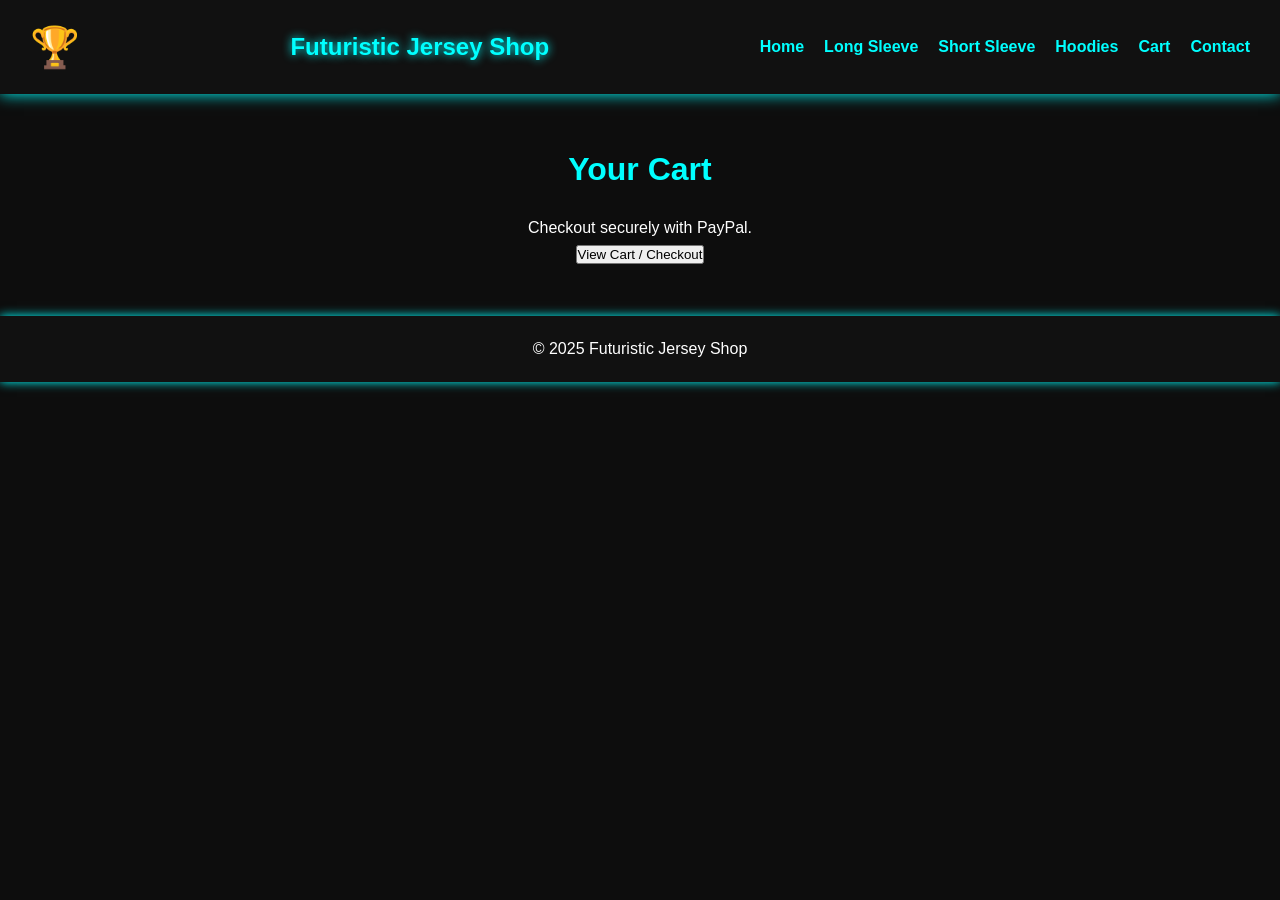
==== cart.html @ 72938648 "Create cart.html" ====
<!DOCTYPE html>
<html lang="en">
<head>
  <meta charset="UTF-8">
  <meta name="viewport" content="width=device-width, initial-scale=1.0">
  <title>Your Cart - Futuristic Jersey Shop</title>
  <link rel="stylesheet" href="style.css">
</head>
<body>
<header>
  <div class="logo">🏆</div>
  <div class="brand-name">Futuristic Jersey Shop</div>
  <nav>
    <ul>
      <li><a href="index.html">Home</a></li>
      <li><a href="long-sleeve.html">Long Sleeve</a></li>
      <li><a href="short-sleeve.html">Short Sleeve</a></li>
      <li><a href="hoodies.html">Hoodies</a></li>
      <li><a href="cart.html">Cart</a></li>
      <li><a href="contact.html">Contact</a></li>
    </ul>
  </nav>
</header>

<section class="products">
  <h2>Your Cart</h2>
  <p>Checkout securely with PayPal.</p>
  <form action="https://www.paypal.com/cgi-bin/webscr" method="post" target="_blank">
    <input type="hidden" name="cmd" value="_cart">
    <input type="hidden" name="business" value="jalhamwi0721@gmail.com">
    <input type="hidden" name="display" value="1">
    <button type="submit">View Cart / Checkout</button>
  </form>
</section>

<footer>
  <p>© 2025 Futuristic Jersey Shop</p>
</footer>
</body>
</html>
---- style.css ----
/* RESET */
* { margin: 0; padding: 0; box-sizing: border-box; }

/* BODY */
body {
  font-family: Arial, sans-serif;
  background: #0d0d0d;
  color: #fff;
  line-height: 1.6;
}

/* HEADER */
header {
  display: flex;
  justify-content: space-between;
  align-items: center;
  background: #111;
  padding: 15px 30px;
  box-shadow: 0 0 15px #00ffff;
  position: sticky;
  top: 0;
  z-index: 1000;
}
header .logo { font-size: 40px; }
header .brand-name { font-size: 24px; font-weight: bold; color: #00ffff; text-shadow: 0 0 10px #00ffff; }
header nav ul { list-style: none; display: flex; gap: 20px; }
header nav ul li a { text-decoration: none; color: #00ffff; font-weight: bold; transition: 0.3s; }
header nav ul li a:hover { color: #fff; }

/* HERO */
.hero {
  text-align: center;
  padding: 80px 20px;
  background: linear-gradient(135deg, #0d0d0d, #1a1a1a);
}
.hero h1 {
  font-size: 48px;
  color: #00ffff;
  text-shadow: 0 0 15px #00ffff;
}
.hero p { font-size: 20px; margin: 15px 0; }
.hero .btn {
  display: inline-block;
  background: #00ffff;
  color: #000;
  padding: 12px 25px;
  border-radius: 10px;
  font-weight: bold;
  text-decoration: none;
  transition: 0.3s;
}
.hero .btn:hover { background: #fff; color: #000; }

/* CATEGORIES */
.categories { padding: 50px 20px; text-align: center; }
.categories h2 { font-size: 32px; color: #00ffff; margin-bottom: 20px; }
.category-list {
  display: flex;
  justify-content: center;
  gap: 20px;
  flex-wrap: wrap;
}
.category {
  background: #111;
  padding: 30px;
  border-radius: 15px;
  box-shadow: 0 0 15px #00ffff;
  width: 180px;
  text-align: center;
  font-weight: bold;
  transition: 0.3s;
  cursor: pointer;
}
.category:hover { background: #222; transform: scale(1.05); }

/* PRODUCTS */
.products { padding: 50px 20px; text-align: center; }
.products h2 { font-size: 32px; color: #00ffff; margin-bottom: 20px; }
.product-grid {
  display: flex;
  justify-content: center;
  gap: 20px;
  flex-wrap: wrap;
}
.product {
  background: #1a1a1a;
  border-radius: 15px;
  box-shadow: 0 0 15px #00ffff;
  width: 220px;
  padding: 20px;
  transition: 0.3s;
}
.product img { width: 100%; border-radius: 10px; margin-bottom: 10px; }
.product h3 { margin: 10px 0; }
.product p { margin-bottom: 10px; }
.buy-btn {
  display: inline-block;
  background: #00ffff;
  color: #000;
  text-decoration: none;
  padding: 8px 15px;
  border-radius: 10px;
  font-weight: bold;
  transition: 0.3s;
}
.buy-btn:hover { background: #fff; color: #000; }

/* CART */
#cart { padding: 50px 20px; text-align: center; background: #111; margin: 30px 0; border-radius: 15px; box-shadow: 0 0 15px #00ffff; }

/* CONTACT */
#contact { padding: 50px 20px; text-align: center; }
#contact h2 { color: #00ffff; margin-bottom: 10px; }

/* FOOTER */
footer {
  text-align: center;
  padding: 20px;
  background: #111;
  box-shadow: 0 0 10px #00ffff;
}
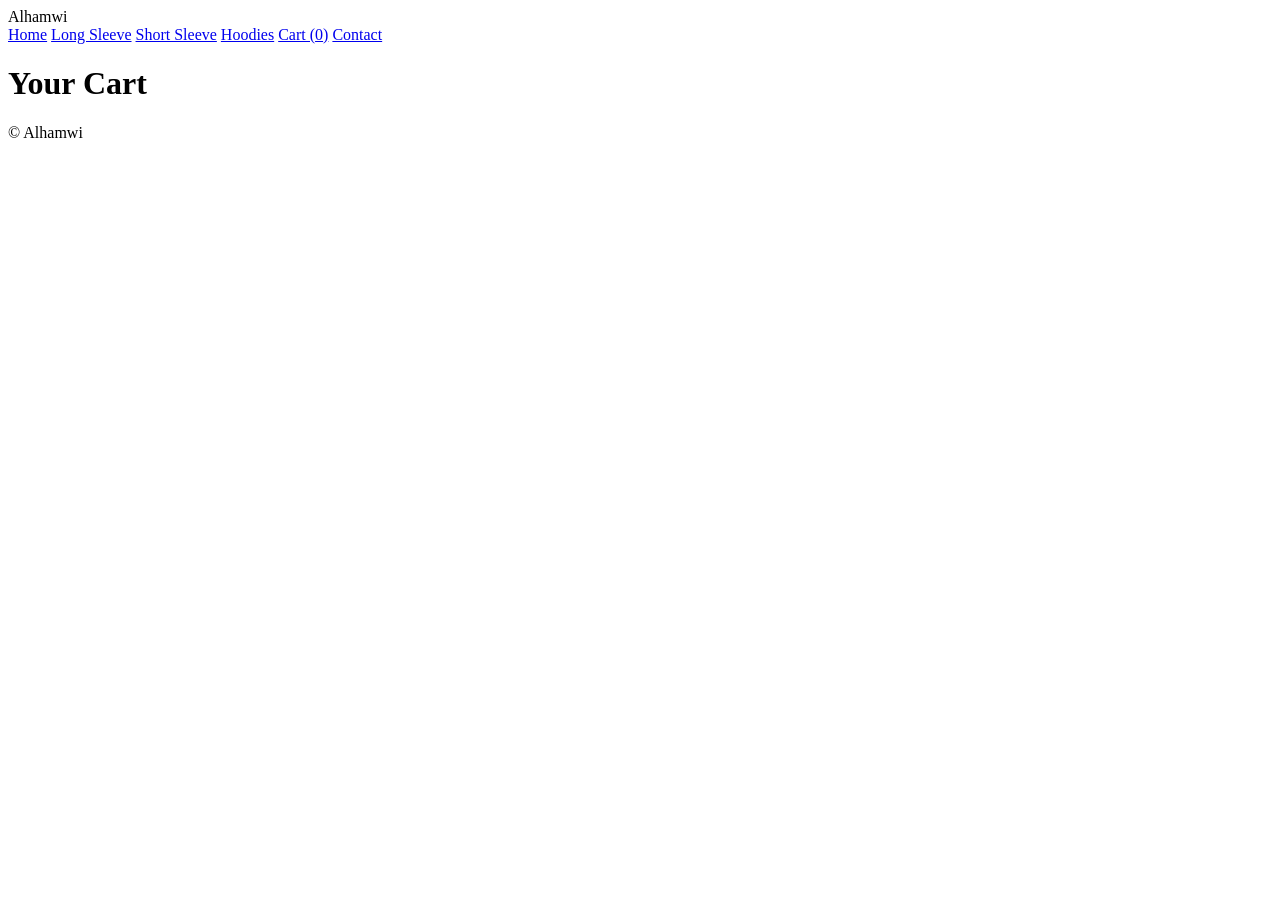
==== commit 517af201: "Create cart.html" ====
--- a/cart.html
+++ b/cart.html
@@ -1,40 +1,30 @@
-<!DOCTYPE html>
+<!doctype html>
 <html lang="en">
 <head>
-  <meta charset="UTF-8">
-  <meta name="viewport" content="width=device-width, initial-scale=1.0">
-  <title>Your Cart - Futuristic Jersey Shop</title>
-  <link rel="stylesheet" href="style.css">
+<meta charset="utf-8"/><meta name="viewport" content="width=device-width,initial-scale=1"/>
+<title>Cart — Alhamwi</title>
+<link rel="stylesheet" href="style.css">
 </head>
 <body>
 <header>
-  <div class="logo">🏆</div>
-  <div class="brand-name">Futuristic Jersey Shop</div>
-  <nav>
-    <ul>
-      <li><a href="index.html">Home</a></li>
-      <li><a href="long-sleeve.html">Long Sleeve</a></li>
-      <li><a href="short-sleeve.html">Short Sleeve</a></li>
-      <li><a href="hoodies.html">Hoodies</a></li>
-      <li><a href="cart.html">Cart</a></li>
-      <li><a href="contact.html">Contact</a></li>
-    </ul>
-  </nav>
+<div class="brand">Alhamwi</div>
+<nav>
+  <a href="index.html">Home</a>
+  <a href="long-sleeve.html">Long Sleeve</a>
+  <a href="short-sleeve.html">Short Sleeve</a>
+  <a href="hoodies.html">Hoodies</a>
+  <a href="cart.html">Cart (<span id="cart-count">0</span>)</a>
+  <a href="contact.html">Contact</a>
+</nav>
 </header>
 
-<section class="products">
-  <h2>Your Cart</h2>
-  <p>Checkout securely with PayPal.</p>
-  <form action="https://www.paypal.com/cgi-bin/webscr" method="post" target="_blank">
-    <input type="hidden" name="cmd" value="_cart">
-    <input type="hidden" name="business" value="jalhamwi0721@gmail.com">
-    <input type="hidden" name="display" value="1">
-    <button type="submit">View Cart / Checkout</button>
-  </form>
-</section>
+<main class="cart-page">
+<h1>Your Cart</h1>
+<div id="cart-contents"></div>
+<aside id="cart-summary"></aside>
+</main>
 
-<footer>
-  <p>© 2025 Futuristic Jersey Shop</p>
-</footer>
+<footer><p>© <span id="year4"></span> Alhamwi</p></footer>
+<script src="script.js"></script>
 </body>
 </html>
